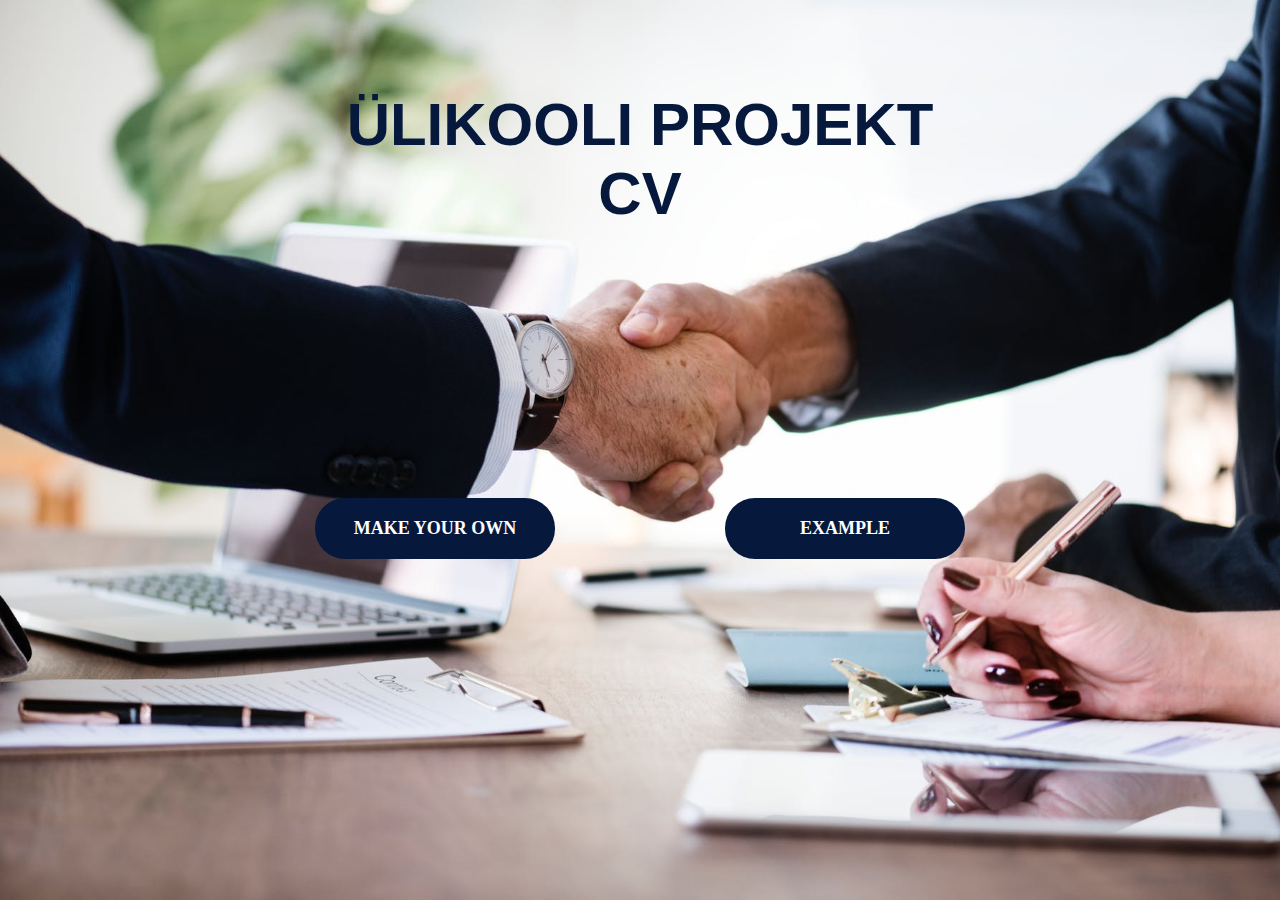
==== fml/index.html @ 035f06bf "Add files via upload" ====
<!DOCTYPE html>
<html>
<head>
	<meta charset="utf-8">
	<link rel="stylesheet" href="style.css">
</head>
<body onload="fml()">
	<script>
		function fml() {
			var path = window.location.href;
			path = path.toString();
			path = path.slice(0, -11);
			a1 = document.createElement("a");
			a2 = document.createElement("a");

			node1 = document.createTextNode("Make your own");
			node2 = document.createTextNode("Example");

			a1.appendChild(node1);
			a2.appendChild(node2);

			a1.setAttribute("class", "createButton");
			a2.setAttribute("class", "exampleButton");

			p1 = path + "/CVindex.html";
			p2 = path + "/CV.html";

			a1.setAttribute("href", p1)
			a2.setAttribute("href", p2)

			var element = document.getElementById("buttons");
			element.appendChild(a1);
			element.appendChild(a2);
			}
	</script>
	<div class="Container">
		<div class="MainBlock">
			<h1>Ülikooli projekt<br>CV</h1>
			<div class="NamesButton" id="buttons">
			</div>
		</div>
	</div>
</body>
</html>
---- fml/style.css ----
body{
	padding: 0;
	margin: 0;
	
	background: url(images/background1.jpeg) no-repeat center top / cover;
	height: 100vh;
}	

.Container{
	width: 990px;
	margin: 0 auto;
}


.MainBlock{
	padding-top: 50px;
	text-align: center;
}

.MainBlock h1{
	font-size: 60px;
	color: #06193d;
	font-family:Helvetica, Arial, sans-serif;
	text-transform: uppercase;
}

.NamesButton{
	padding-top: 230px;
}

.createButton{
	transition-duration: 0.7s;
	background: #06193d;
	color: white;
	border-radius: 30px;
	display: block;
	width: 240px;
	padding: 20px 0;
	margin: 0 auto;
	text-decoration: none;
	text-align: center;
	text-transform: uppercase;
	font-weight: bold;
	font-size: 18px;
	margin-left: 170px;
	float:left;
}

.createButton:hover{
	transition-duration: 0.7s;
	background: #082356;
	color: white;
	border-radius: 30px;
	display: block;
	width: 240px;
	padding: 20px 0;
	margin: 0 auto;
	text-decoration: none;
	text-align: center;
	text-transform: uppercase;
	font-weight: bold;
	font-size: 18px;
	margin-left: 170px;
	float:left;
}

.exampleButton{
	transition-duration: 0.7s;
	background: #06193d;
	color: white;
	border-radius: 30px;
	display: block;
	width: 240px;
	padding: 20px 0;
	margin: 0 auto;
	text-decoration: none;
	text-align: center;
	text-transform: uppercase;
	font-weight: bold;
	font-size: 18px;
	margin-right: 170px;
	float:right;
}

.exampleButton:hover{
	transition-duration: 0.7s;
	background: #082356;
	color: white;
	border-radius: 30px;
	display: block;
	width: 240px;
	padding: 20px 0;
	margin: 0 auto;
	text-decoration: none;
	text-align: center;
	text-transform: uppercase;
	font-weight: bold;
	font-size: 18px;
	margin-right: 170px;
	float:right;
}


@media screen and (max-width: 990px) {
    body{
		padding: 0;
		margin: 0;
		background: url(images/background1.jpeg) no-repeat center top / cover;
		height: 100vh;
	}	
	
	.Container{
		width: 720px;
		margin: 0 auto;
	}
	
	.MainBlock{
		padding-top: 50px;
		text-align: center;
	}
	
	.MainBlock h1{
		font-size: 50px;
		color: #06193d;
		font-family:Helvetica, Arial, sans-serif;
		text-transform: uppercase;
	}
	
	.NamesButton{
		padding-top: 130px;
	}

	.createButton{
		transition-duration: 0.7s;
		background: #06193d;
		color: white;
		border-radius: 30px;
		display: block;
		width: 250px;
		padding: 20px 0;
		margin: 0 auto;
		text-decoration: none;
		text-align: center;
		text-transform: uppercase;
		font-weight: bold;
		font-size: 18px;
		margin-left:240px;
		float:left;
	}
	
	.createButton:hover{
		transition-duration: 0.7s;
		background: #082356;
		color: white;
		border-radius: 30px;
		display: block;
		width: 250px;
		padding: 20px 0;
		margin: 0 auto;
		text-decoration: none;
		text-align: center;
		text-transform: uppercase;
		font-weight: bold;
		font-size: 18px;
		margin-left:240px;
		float:left;
	}

	.exampleButton{
		transition-duration: 0.7s;
		background: #06193d;
		color: white;
		border-radius: 30px;
		display: block;
		width: 250px;
		padding: 20px 0;
		margin: 0 auto;
		text-decoration: none;
		text-align: center;
		text-transform: uppercase;
		font-weight: bold;
		font-size: 18px;
		float:left;
		margin-left: -250px;
		margin-top: 110px;
	}
	
	.exampleButton:hover{
		transition-duration: 0.7s;
		background: #082356;
		color: white;
		border-radius: 30px;
		display: block;
		width: 250px;
		padding: 20px 0;
		margin: 0 auto;
		text-decoration: none;
		text-align: center;
		text-transform: uppercase;
		font-weight: bold;
		font-size: 18px;
		float:left;
		margin-left: -250px;
		margin-top: 110px;
	}
}

@media screen and (max-width: 720px) {
    body{
		padding: 0;
		margin: 0;
		background: url(images/background1.jpeg) no-repeat center top / cover;
		height: 100vh;
	}	
	
	.Container{
		width: 420px;
		margin: 0 auto;
	}
	
	.MainBlock{
		text-align: center;		
	}
	
	.MainBlock h1{
		font-size: 40px;
		color: #06193d;
		font-family:Helvetica, Arial, sans-serif;
		text-transform: uppercase;
	}
	
	.NamesButton{
		padding-top: 180px;
	}

	.createButton{
		transition-duration: 0.7s;
		background: #06193d;
		color: white;
		border-radius: 30px;
		display: block;
		width: 220px;
		padding: 20px 0;
		margin: 0 auto;
		text-decoration: none;
		text-align: center;
		text-transform: uppercase;
		font-weight: bold;
		font-size: 18px;
		margin-left:120px;
		float:left;
	}
	.createButton:hover{
		transition-duration: 0.7s;
		background: #082356;
		color: white;
		border-radius: 30px;
		display: block;
		width: 220px;
		padding: 20px 0;
		margin: 0 auto;
		text-decoration: none;
		text-align: center;
		text-transform: uppercase;
		font-weight: bold;
		font-size: 18px;
		margin-left:120px;
		float:left;
	}

	.exampleButton{
		transition-duration: 0.7s;
		background: #06193d;
		color: white;
		border-radius: 30px;
		display: block;
		width: 220px;
		padding: 20px 0;
		margin: 0 auto;
		text-decoration: none;
		text-align: center;
		text-transform: uppercase;
		font-weight: bold;
		font-size: 18px;
		float:left;
		margin-left: -217px;
		margin-top: 110px;
	}
	
	.exampleButton:hover{
		transition-duration: 0.7s;
		background: #082356;
		color: white;
		border-radius: 30px;
		display: block;
		width: 220px;
		padding: 20px 0;
		margin: 0 auto;
		text-decoration: none;
		text-align: center;
		text-transform: uppercase;
		font-weight: bold;
		font-size: 18px;
		float:left;
		margin-left: -217px;
		margin-top: 110px;
	}
}
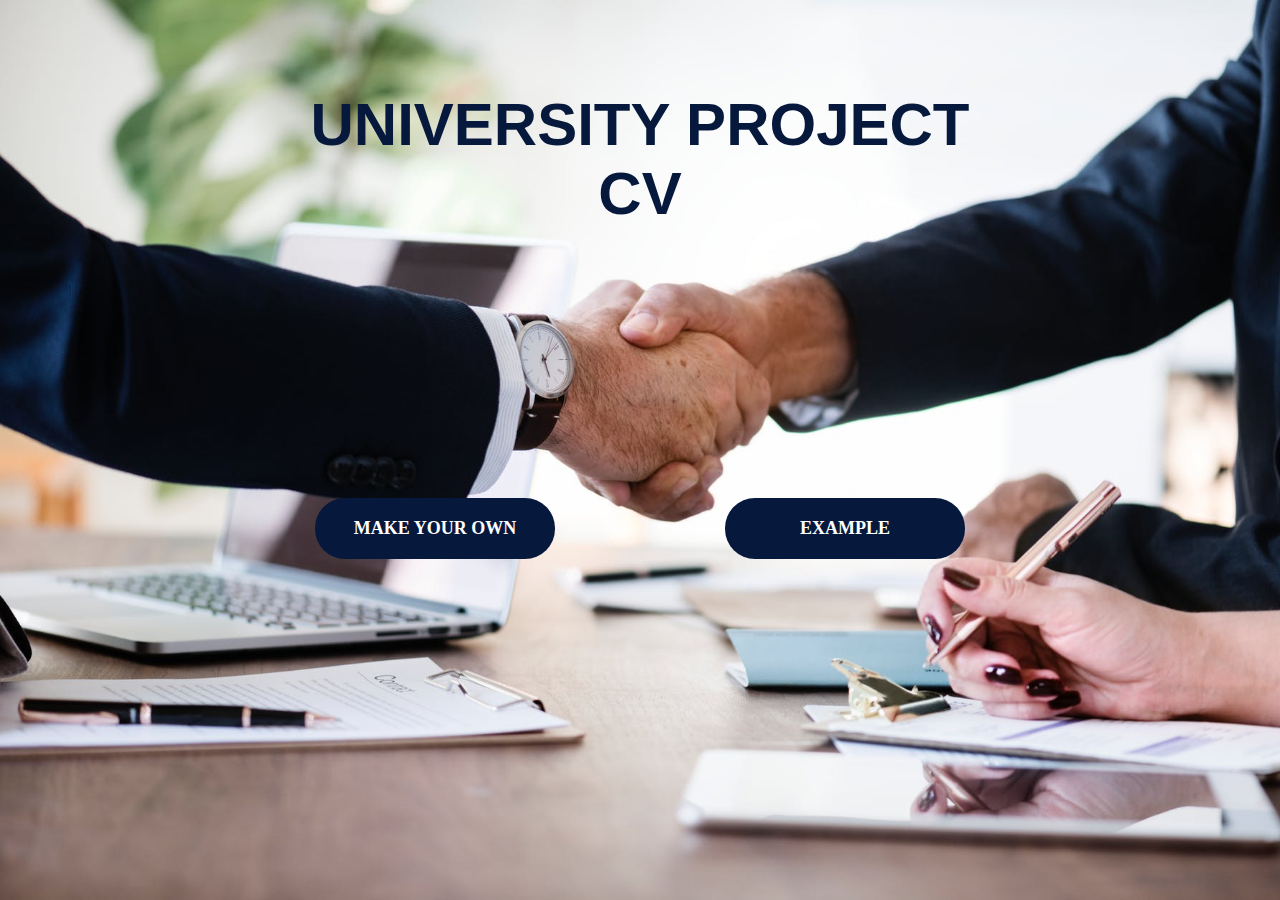
==== commit 80bc8ffa: "Lisasin veel dowloadi nii HTML kui ka css" ====
--- a/fml/index.html
+++ b/fml/index.html
@@ -35,7 +35,7 @@
 	</script>
 	<div class="Container">
 		<div class="MainBlock">
-			<h1>Ülikooli projekt<br>CV</h1>
+			<h1>University Project<br>CV</h1>
 			<div class="NamesButton" id="buttons">
 			</div>
 		</div>
